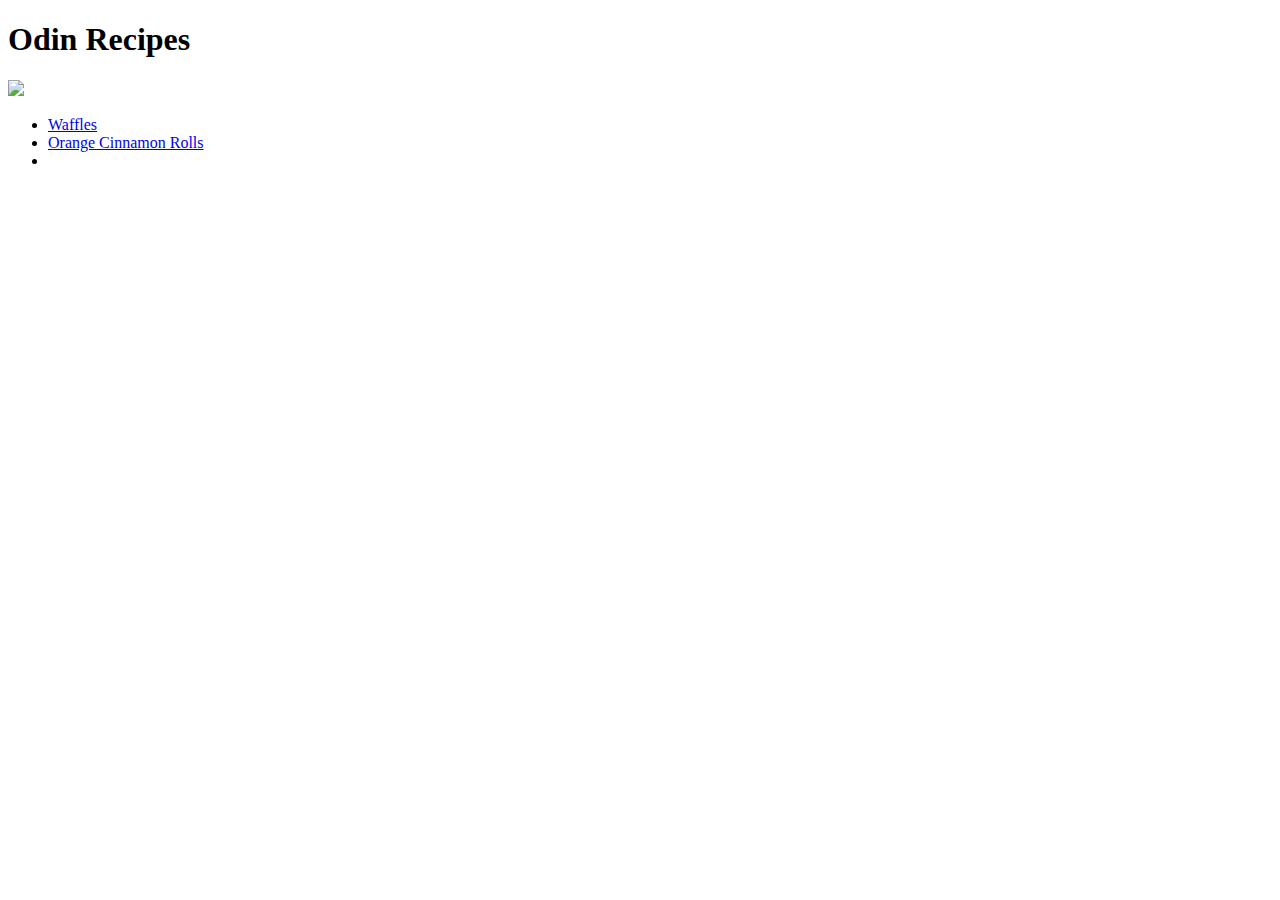
==== index.html @ cce42d26 "Add cinnamon rolls recipes in index.html" ====
<!DOCTYPE html>
<html lang="en">
<head>
    <meta charset="UTF-8">
    <meta name="viewport" content="width=device-width, initial-scale=1.0">
    <title>Odin Recipes</title>
</head>
<body>
    <h1>Odin Recipes</h1>
    <img src="https://encrypted-tbn0.gstatic.com/images?q=tbn:ANd9GcSuhH5JbKrnMrd1UEl8QQaGt_qrUOstBpPy4Q&usqp=CAU" width="600px"> 
    <ul>
        <li><a href="./recipes/waffles.html">Waffles</a></li>
        <li><a href="recipes/orangeCinnamonRolls.html">Orange Cinnamon Rolls</a></li>
        <li></li>
    </ul>
    

    
</body>
</html>
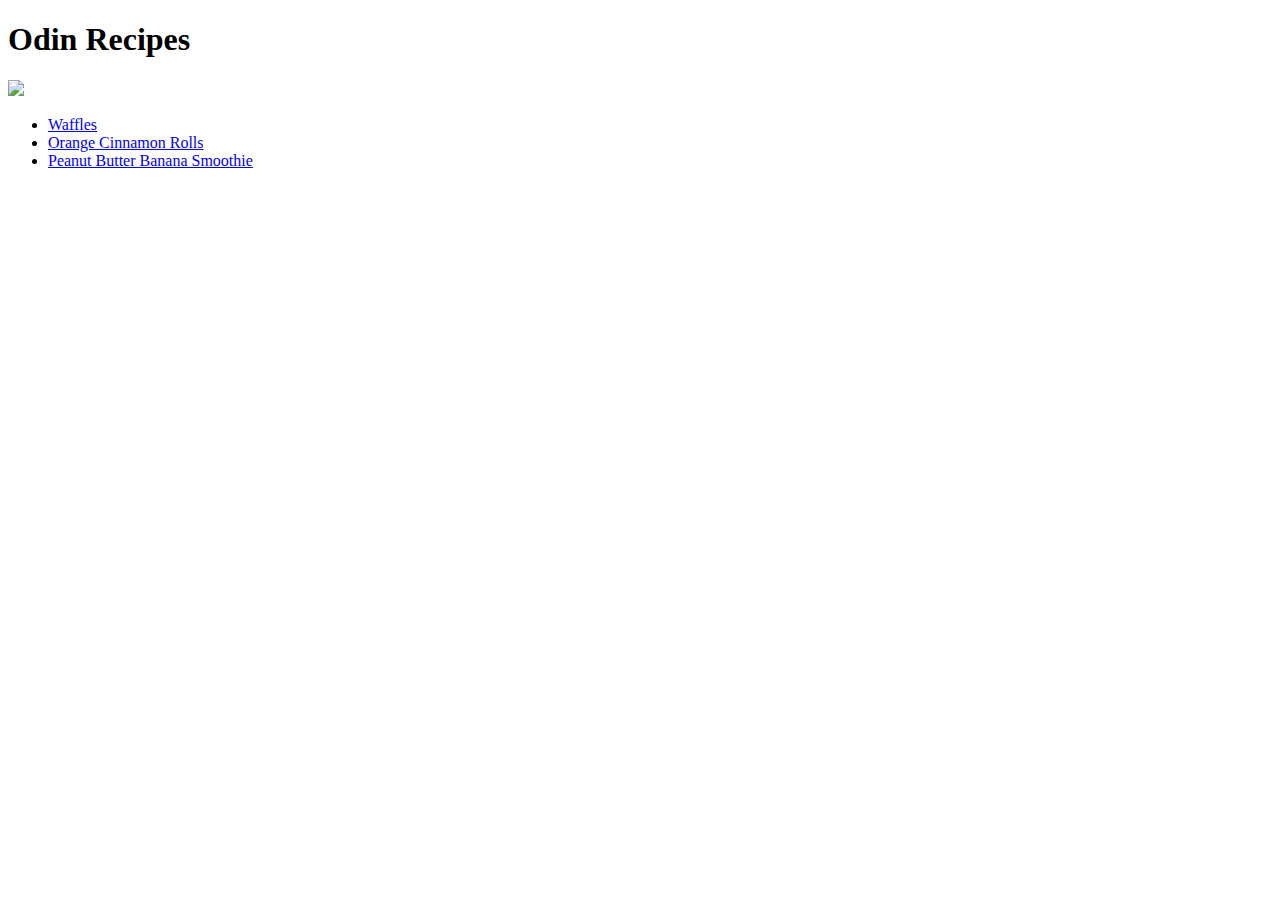
==== commit 678dbf88: "Add banana smoothie recipe link in homepage list." ====
--- a/index.html
+++ b/index.html
@@ -10,8 +10,8 @@
     <img src="https://encrypted-tbn0.gstatic.com/images?q=tbn:ANd9GcSuhH5JbKrnMrd1UEl8QQaGt_qrUOstBpPy4Q&usqp=CAU" width="600px"> 
     <ul>
         <li><a href="./recipes/waffles.html">Waffles</a></li>
-        <li><a href="recipes/orangeCinnamonRolls.html">Orange Cinnamon Rolls</a></li>
-        <li></li>
+        <li><a href="./recipes/orangeCinnamonRolls.html">Orange Cinnamon Rolls</a></li>
+        <li><a href="./recipes/bananaSmoothie.html">Peanut Butter Banana Smoothie</a></li>
     </ul>
     
 
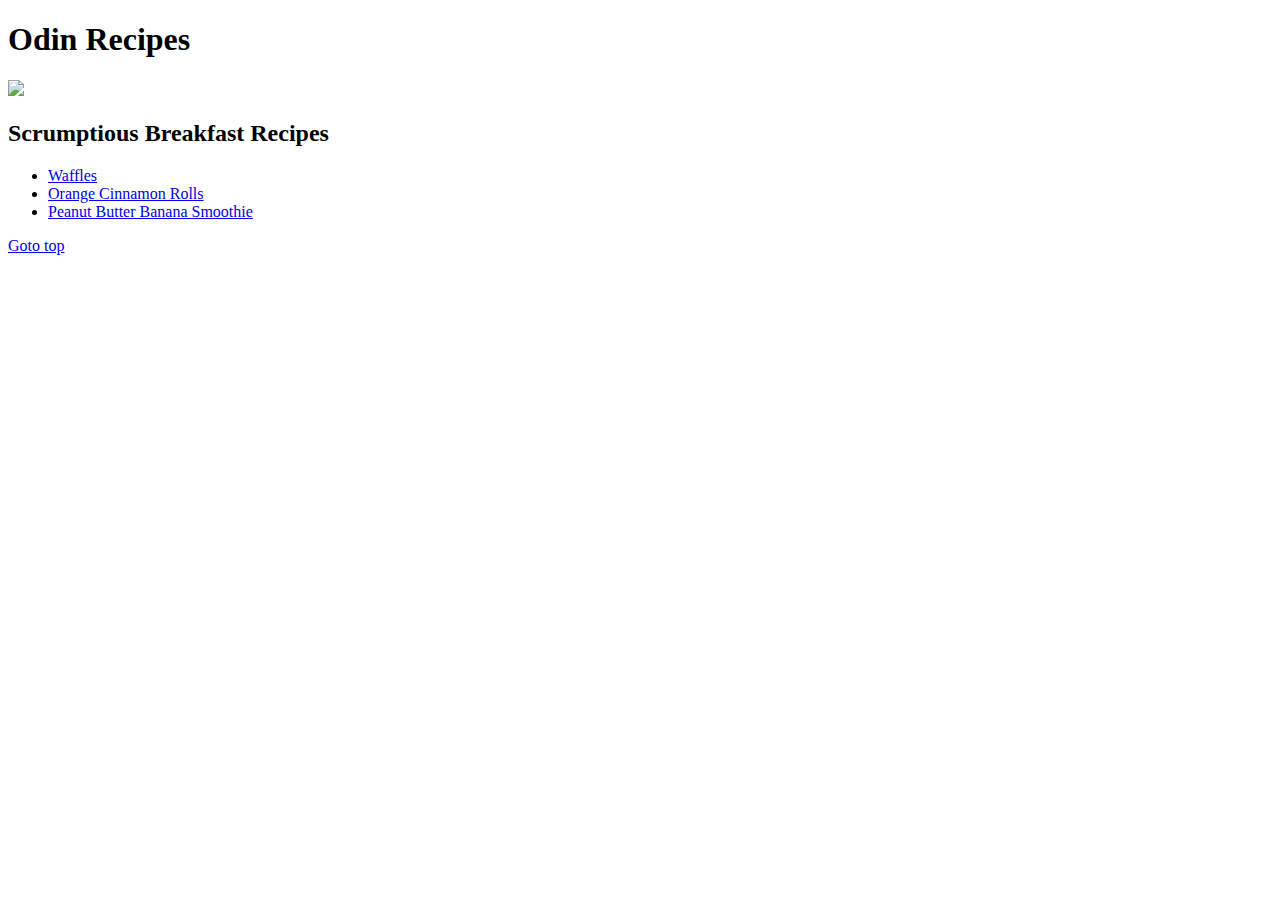
==== commit 777f630b: "Change cover picture of home page again and add a link to goto top of the page" ====
--- a/index.html
+++ b/index.html
@@ -6,13 +6,15 @@
     <title>Odin Recipes</title>
 </head>
 <body>
-    <h1>Odin Recipes</h1>
-    <img src="https://encrypted-tbn0.gstatic.com/images?q=tbn:ANd9GcSuhH5JbKrnMrd1UEl8QQaGt_qrUOstBpPy4Q&usqp=CAU" width="600px"> 
+    <h1 id="odin">Odin Recipes</h1>
+    <img src="https://images.unsplash.com/photo-1506084868230-bb9d95c24759?ixlib=rb-4.0.3&ixid=M3wxMjA3fDB8MHxzZWFyY2h8MjB8fGJyZWFrZmFzdHxlbnwwfHwwfHx8MA%3D%3D&auto=format&fit=crop&w=500&q=60" > 
+    <h2>Scrumptious Breakfast Recipes</h2>
     <ul>
         <li><a href="./recipes/waffles.html">Waffles</a></li>
         <li><a href="./recipes/orangeCinnamonRolls.html">Orange Cinnamon Rolls</a></li>
         <li><a href="./recipes/bananaSmoothie.html">Peanut Butter Banana Smoothie</a></li>
     </ul>
+    <a href="#odin">Goto top</a>
     
 
     
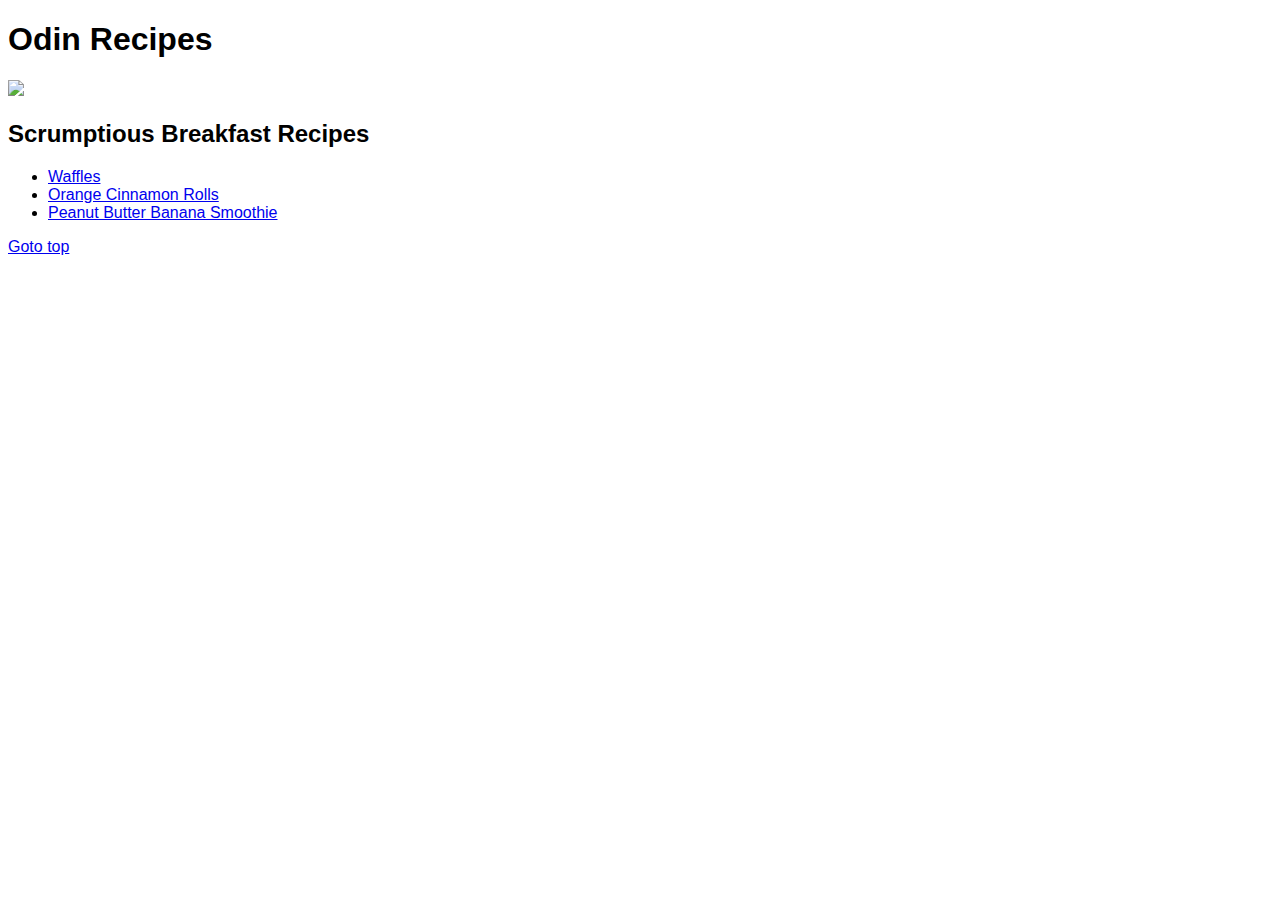
==== commit 4160bc9b: "Give classes and ids" ====
--- a/index.html
+++ b/index.html
@@ -4,17 +4,18 @@
     <meta charset="UTF-8">
     <meta name="viewport" content="width=device-width, initial-scale=1.0">
     <title>Odin Recipes</title>
+    <link rel="stylesheet" href="style.css">
 </head>
 <body>
-    <h1 id="odin">Odin Recipes</h1>
-    <img src="https://images.unsplash.com/photo-1506084868230-bb9d95c24759?ixlib=rb-4.0.3&ixid=M3wxMjA3fDB8MHxzZWFyY2h8MjB8fGJyZWFrZmFzdHxlbnwwfHwwfHx8MA%3D%3D&auto=format&fit=crop&w=500&q=60" > 
+    <h1 id="title">Odin Recipes</h1>
+    <img class="image" src="https://images.unsplash.com/photo-1506084868230-bb9d95c24759?ixlib=rb-4.0.3&ixid=M3wxMjA3fDB8MHxzZWFyY2h8MjB8fGJyZWFrZmFzdHxlbnwwfHwwfHx8MA%3D%3D&auto=format&fit=crop&w=500&q=60" > 
     <h2>Scrumptious Breakfast Recipes</h2>
-    <ul>
+    <ul class="listOfRecipes">
         <li><a href="./recipes/waffles.html">Waffles</a></li>
         <li><a href="./recipes/orangeCinnamonRolls.html">Orange Cinnamon Rolls</a></li>
         <li><a href="./recipes/bananaSmoothie.html">Peanut Butter Banana Smoothie</a></li>
     </ul>
-    <a href="#odin">Goto top</a>
+    <a class="homepage" href="#title">Goto top</a>
     
 
     
--- a/style.css
+++ b/style.css
@@ -0,0 +1,3 @@
+*{
+    font-family: Verdana, Geneva, Tahoma, sans-serif;
+}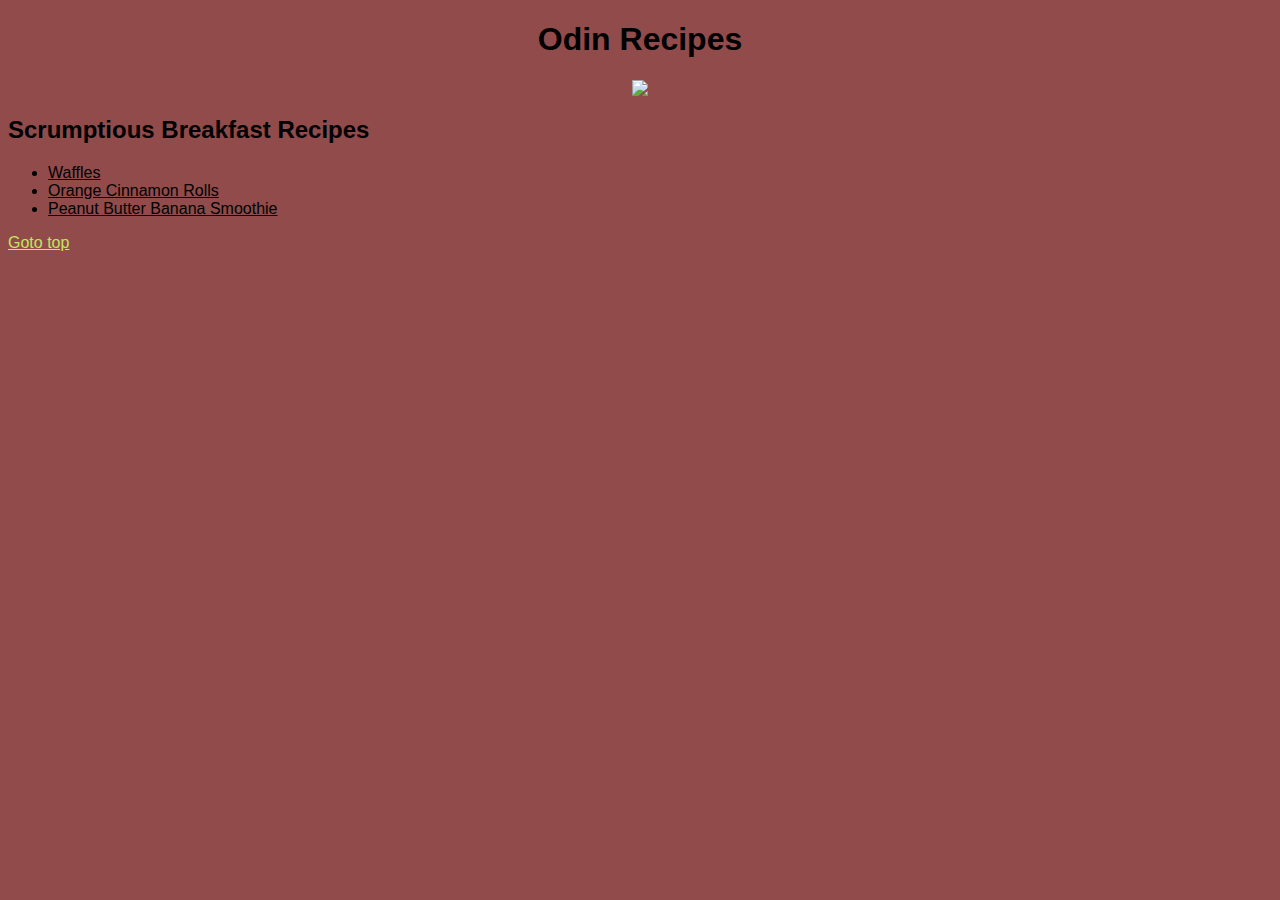
==== commit a8e009ca: "resolve spelling mistake" ====
--- a/index.html
+++ b/index.html
@@ -8,10 +8,12 @@
 </head>
 <body>
     <h1 id="title">Odin Recipes</h1>
-    <img class="image" src="https://images.unsplash.com/photo-1506084868230-bb9d95c24759?ixlib=rb-4.0.3&ixid=M3wxMjA3fDB8MHxzZWFyY2h8MjB8fGJyZWFrZmFzdHxlbnwwfHwwfHx8MA%3D%3D&auto=format&fit=crop&w=500&q=60" > 
+    <div>
+        <img class="image" src="https://images.unsplash.com/photo-1506084868230-bb9d95c24759?ixlib=rb-4.0.3&ixid=M3wxMjA3fDB8MHxzZWFyY2h8MjB8fGJyZWFrZmFzdHxlbnwwfHwwfHx8MA%3D%3D&auto=format&fit=crop&w=500&q=60" > 
+    </div>
     <h2>Scrumptious Breakfast Recipes</h2>
     <ul class="listOfRecipes">
-        <li><a href="./recipes/waffles.html">Waffles</a></li>
+        <li class="listOfRecipes"><a href="./recipes/waffles.html">Waffles</a></li>
         <li><a href="./recipes/orangeCinnamonRolls.html">Orange Cinnamon Rolls</a></li>
         <li><a href="./recipes/bananaSmoothie.html">Peanut Butter Banana Smoothie</a></li>
     </ul>
--- a/style.css
+++ b/style.css
@@ -1,3 +1,19 @@
 *{
     font-family: Verdana, Geneva, Tahoma, sans-serif;
-}+}
+body{
+    background-color: rgb(145, 75, 75);
+}
+#title{
+    text-align: center;
+}
+div{
+    display: flex;
+    justify-content: center;
+}
+a{
+    color:rgb(0, 0, 0)
+}
+.homepage{
+    color: rgb(194, 231, 93);
+}
